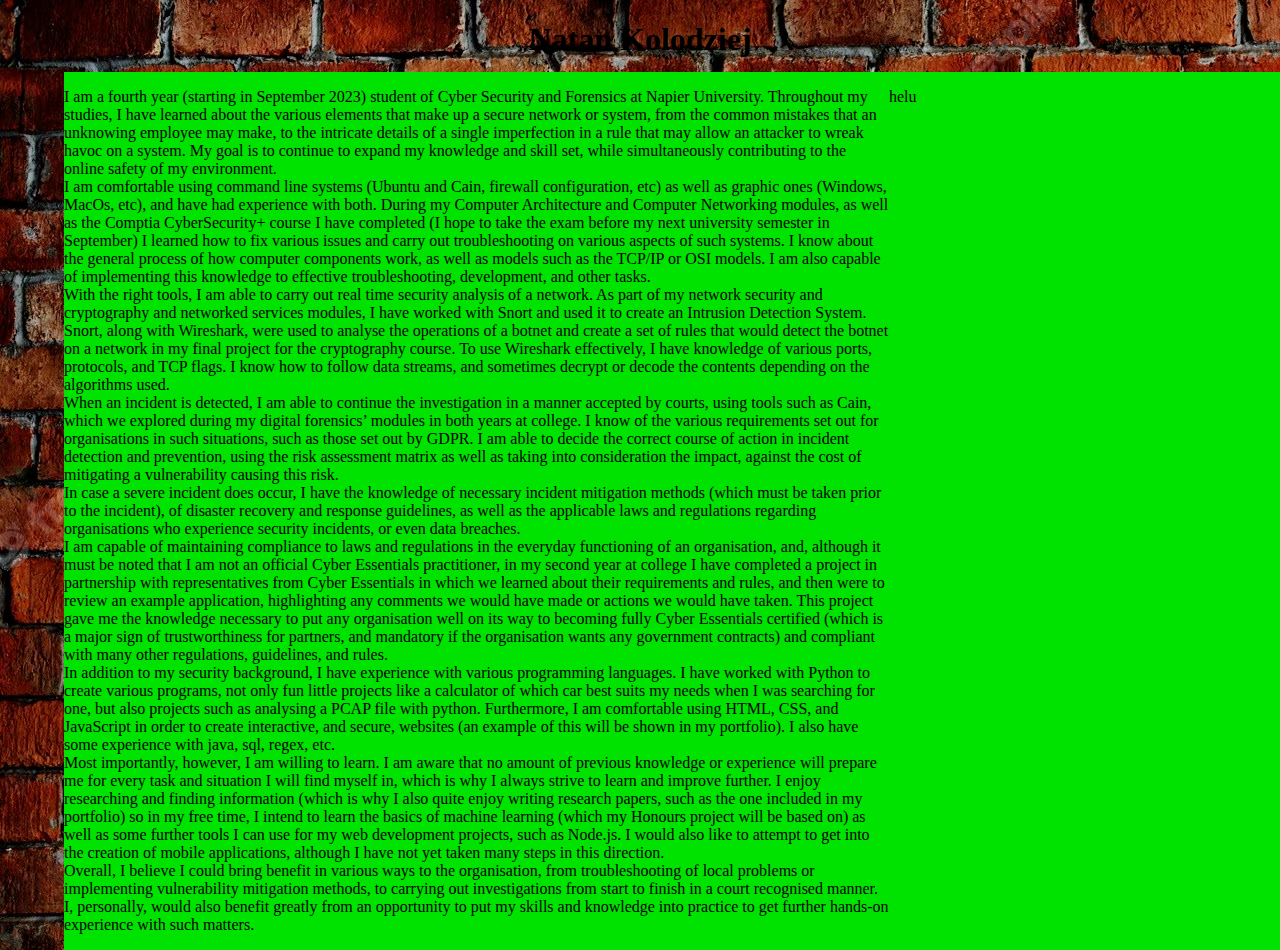
==== index.html @ a10007b7 "basic framework completed" ====
<!DOCTYPE html> 
<html lang="en">

<head> 
    <meta charset="UTF-8">
    <meta name="viewport" content="width=device-width, initial-scale=1.0">
    <title> Natan Kolodziej </title>
    <link rel = "stylesheet" href="./index.css">
</head>

<body>
    <h1> Natan Kolodziej</h1>
    <section id = "AvailableSpace">
        <section id = "ContentSection">
            <article id = "PersonalStatementArticle">
                <p>
                    I am a fourth year (starting in September 2023) student of Cyber Security and Forensics at Napier University. Throughout my studies, I have learned about the various elements that make up a secure network or system, from the common mistakes that an unknowing employee may make, to the intricate details of a single imperfection in a rule that may allow an attacker to wreak havoc on a system. My goal is to continue to expand my knowledge and skill set, while simultaneously contributing to the online safety of my environment. <br>
                    I am comfortable using command line systems (Ubuntu and Cain, firewall configuration, etc) as well as graphic ones (Windows, MacOs, etc), and have had experience with both. During my Computer Architecture and Computer Networking modules, as well as the Comptia CyberSecurity+ course I have completed (I hope to take the exam before my next university semester in September) I learned how to fix various issues and carry out troubleshooting on various aspects of such systems. I know about the general process of how computer components work, as well as models such as the TCP/IP or OSI models. I am also capable of implementing this knowledge to effective troubleshooting, development, and other tasks. <br>
                    With the right tools, I am able to carry out real time security analysis of a network. As part of my network security and cryptography and networked services modules, I have worked with Snort and used it to create an Intrusion Detection System. Snort, along with Wireshark, were used to analyse the operations of a botnet and create a set of rules that would detect the botnet on a network in my final project for the cryptography course. To use Wireshark effectively, I have knowledge of various ports, protocols, and TCP flags. I know how to follow data streams, and sometimes decrypt or decode the contents depending on the algorithms used. <br>
                    When an incident is detected, I am able to continue the investigation in a manner accepted by courts, using tools such as Cain, which we explored during my digital forensics’ modules in both years at college. I know of the various requirements set out for organisations in such situations, such as those set out by GDPR. I am able to decide the correct course of action in incident detection and prevention, using the risk assessment matrix as well as taking into consideration the impact, against the cost of mitigating a vulnerability causing this risk. <br>
                    In case a severe incident does occur, I have the knowledge of necessary incident mitigation methods (which must be taken prior to the incident), of disaster recovery and response guidelines, as well as the applicable laws and regulations regarding organisations who experience security incidents, or even data breaches. <br>
                    I am capable of maintaining compliance to laws and regulations in the everyday functioning of an organisation, and, although it must be noted that I am not an official Cyber Essentials practitioner, in my second year at college I have completed a project in partnership with representatives from Cyber Essentials in which we learned about their requirements and rules, and then were to review an example application, highlighting any comments we would have made or actions we would have taken. This project gave me the knowledge necessary to put any organisation well on its way to becoming fully Cyber Essentials certified (which is a major sign of trustworthiness for partners, and mandatory if the organisation wants any government contracts) and compliant with many other regulations, guidelines, and rules.<br>
                    In addition to my security background, I have experience with various programming languages. I have worked with Python to create various programs, not only fun little projects like a calculator of which car best suits my needs when I was searching for one, but also projects such as analysing a PCAP file with python. Furthermore, I am comfortable using HTML, CSS, and JavaScript in order to create interactive, and secure, websites (an example of this will be shown in my portfolio). I also have some experience with java, sql, regex, etc.<br>
                    Most importantly, however, I am willing to learn. I am aware that no amount of previous knowledge or experience will prepare me for every task and situation I will find myself in, which is why I always strive to learn and improve further. I enjoy researching and finding information (which is why I also quite enjoy writing research papers, such as the one included in my portfolio) so in my free time, I intend to learn the basics of machine learning (which my Honours project will be based on) as well as some further tools I can use for my web development projects, such as Node.js. I would also like to attempt to get into the creation of mobile applications, although I have not yet taken many steps in this direction. <br>
                    Overall, I believe I could bring benefit in various ways to the organisation, from troubleshooting of local problems or implementing vulnerability mitigation methods, to carrying out investigations from start to finish in a court recognised manner. I, personally, would also benefit greatly from an opportunity to put my skills and knowledge into practice to get further hands-on experience with such matters. <br>
                </p>
            </article>
                <p> helu</p>
            <article id = "SkillsArticle">

            </article>
        </section>
    </section>
</body>

</html>
---- index.css ----
h1 {
    text-align: center;
}

body {
    background-image: url(./Images/brickwall.avif);
}

#AvailableSpace {
    width: 1500px;
    position: absolute;
    left: 5%;
    top: 8%;
}

#ContentSection {
    display: flex;
    flex-direction: row;

    width: 100%;
    height: 100%;

    background-color: rgb(0, 226, 0);
}

#PersonalStatementArticle {
    max-width: 55%;
}
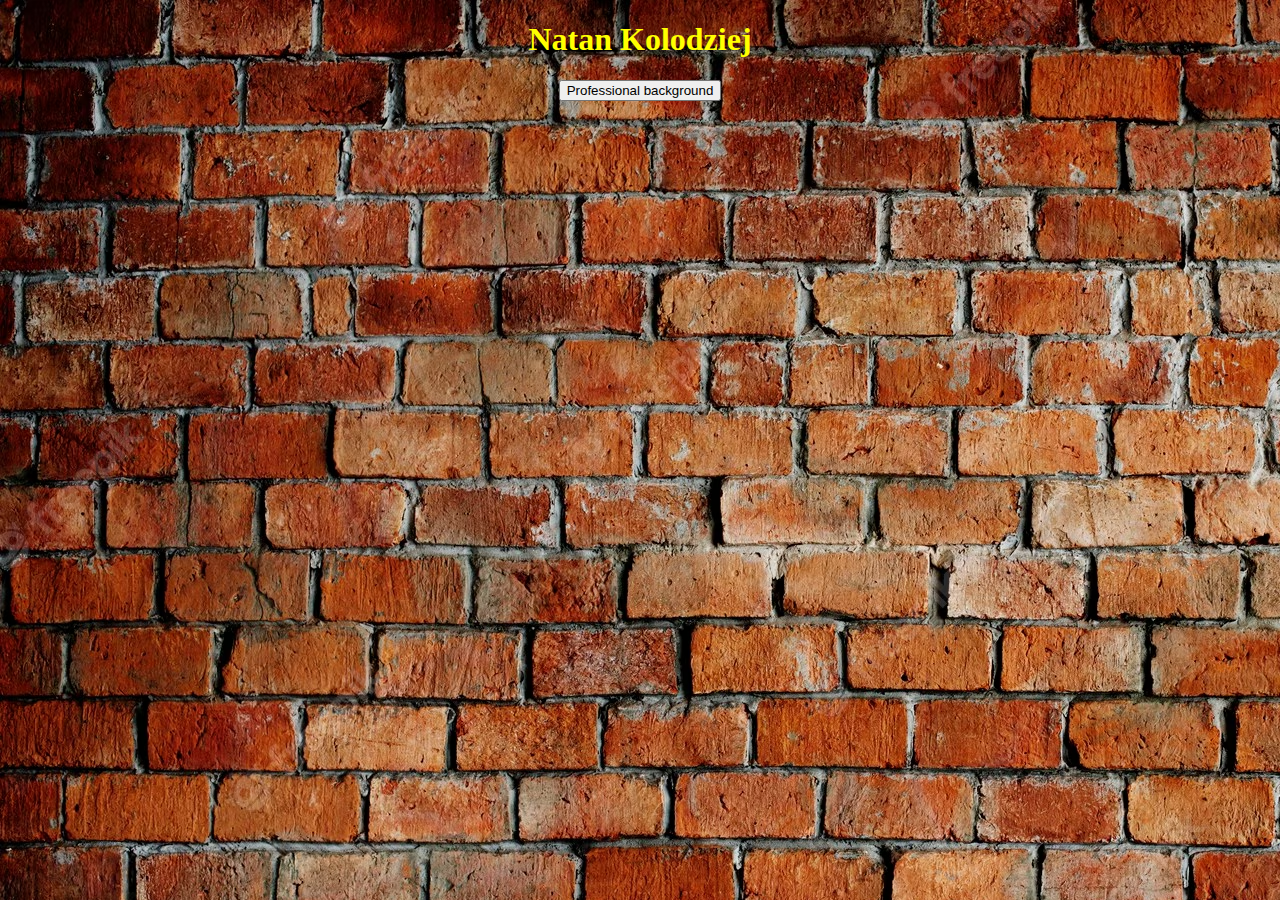
==== commit e86dbb9c: "Personal Background page created. Information inserted and structured into two columns." ====
--- a/index.html
+++ b/index.html
@@ -6,31 +6,11 @@
     <meta name="viewport" content="width=device-width, initial-scale=1.0">
     <title> Natan Kolodziej </title>
     <link rel = "stylesheet" href="./index.css">
+
+    <h1> Natan Kolodziej</h1>
+    <nav> <!--This is the navigation bar -->
+        <button type="button" onclick="location.href='./PersonalStatementAndCv.html'">Professional background</button> <!--This is the first button which acts as a link to the menu pag -->
+    </nav><!--the navigation bar is closed -->
 </head>
 
-<body>
-    <h1> Natan Kolodziej</h1>
-    <section id = "AvailableSpace">
-        <section id = "ContentSection">
-            <article id = "PersonalStatementArticle">
-                <p>
-                    I am a fourth year (starting in September 2023) student of Cyber Security and Forensics at Napier University. Throughout my studies, I have learned about the various elements that make up a secure network or system, from the common mistakes that an unknowing employee may make, to the intricate details of a single imperfection in a rule that may allow an attacker to wreak havoc on a system. My goal is to continue to expand my knowledge and skill set, while simultaneously contributing to the online safety of my environment. <br>
-                    I am comfortable using command line systems (Ubuntu and Cain, firewall configuration, etc) as well as graphic ones (Windows, MacOs, etc), and have had experience with both. During my Computer Architecture and Computer Networking modules, as well as the Comptia CyberSecurity+ course I have completed (I hope to take the exam before my next university semester in September) I learned how to fix various issues and carry out troubleshooting on various aspects of such systems. I know about the general process of how computer components work, as well as models such as the TCP/IP or OSI models. I am also capable of implementing this knowledge to effective troubleshooting, development, and other tasks. <br>
-                    With the right tools, I am able to carry out real time security analysis of a network. As part of my network security and cryptography and networked services modules, I have worked with Snort and used it to create an Intrusion Detection System. Snort, along with Wireshark, were used to analyse the operations of a botnet and create a set of rules that would detect the botnet on a network in my final project for the cryptography course. To use Wireshark effectively, I have knowledge of various ports, protocols, and TCP flags. I know how to follow data streams, and sometimes decrypt or decode the contents depending on the algorithms used. <br>
-                    When an incident is detected, I am able to continue the investigation in a manner accepted by courts, using tools such as Cain, which we explored during my digital forensics’ modules in both years at college. I know of the various requirements set out for organisations in such situations, such as those set out by GDPR. I am able to decide the correct course of action in incident detection and prevention, using the risk assessment matrix as well as taking into consideration the impact, against the cost of mitigating a vulnerability causing this risk. <br>
-                    In case a severe incident does occur, I have the knowledge of necessary incident mitigation methods (which must be taken prior to the incident), of disaster recovery and response guidelines, as well as the applicable laws and regulations regarding organisations who experience security incidents, or even data breaches. <br>
-                    I am capable of maintaining compliance to laws and regulations in the everyday functioning of an organisation, and, although it must be noted that I am not an official Cyber Essentials practitioner, in my second year at college I have completed a project in partnership with representatives from Cyber Essentials in which we learned about their requirements and rules, and then were to review an example application, highlighting any comments we would have made or actions we would have taken. This project gave me the knowledge necessary to put any organisation well on its way to becoming fully Cyber Essentials certified (which is a major sign of trustworthiness for partners, and mandatory if the organisation wants any government contracts) and compliant with many other regulations, guidelines, and rules.<br>
-                    In addition to my security background, I have experience with various programming languages. I have worked with Python to create various programs, not only fun little projects like a calculator of which car best suits my needs when I was searching for one, but also projects such as analysing a PCAP file with python. Furthermore, I am comfortable using HTML, CSS, and JavaScript in order to create interactive, and secure, websites (an example of this will be shown in my portfolio). I also have some experience with java, sql, regex, etc.<br>
-                    Most importantly, however, I am willing to learn. I am aware that no amount of previous knowledge or experience will prepare me for every task and situation I will find myself in, which is why I always strive to learn and improve further. I enjoy researching and finding information (which is why I also quite enjoy writing research papers, such as the one included in my portfolio) so in my free time, I intend to learn the basics of machine learning (which my Honours project will be based on) as well as some further tools I can use for my web development projects, such as Node.js. I would also like to attempt to get into the creation of mobile applications, although I have not yet taken many steps in this direction. <br>
-                    Overall, I believe I could bring benefit in various ways to the organisation, from troubleshooting of local problems or implementing vulnerability mitigation methods, to carrying out investigations from start to finish in a court recognised manner. I, personally, would also benefit greatly from an opportunity to put my skills and knowledge into practice to get further hands-on experience with such matters. <br>
-                </p>
-            </article>
-                <p> helu</p>
-            <article id = "SkillsArticle">
 
-            </article>
-        </section>
-    </section>
-</body>
-
-</html>--- a/index.css
+++ b/index.css
@@ -1,5 +1,11 @@
+nav {
+    text-align: center;
+}
+
+
 h1 {
     text-align: center;
+    color: yellow;  
 }
 
 body {
@@ -7,10 +13,9 @@
 }
 
 #AvailableSpace {
-    width: 1500px;
+    max-width: 1400px;
     position: absolute;
     left: 5%;
-    top: 8%;
 }
 
 #ContentSection {
@@ -19,10 +24,16 @@
 
     width: 100%;
     height: 100%;
-
-    background-color: rgb(0, 226, 0);
+    color: yellow;  
+    font-size: 20px;
 }
 
 #PersonalStatementArticle {
     max-width: 55%;
-}+}
+
+article {
+    margin: 10px;
+    background-color: brown;
+}
+
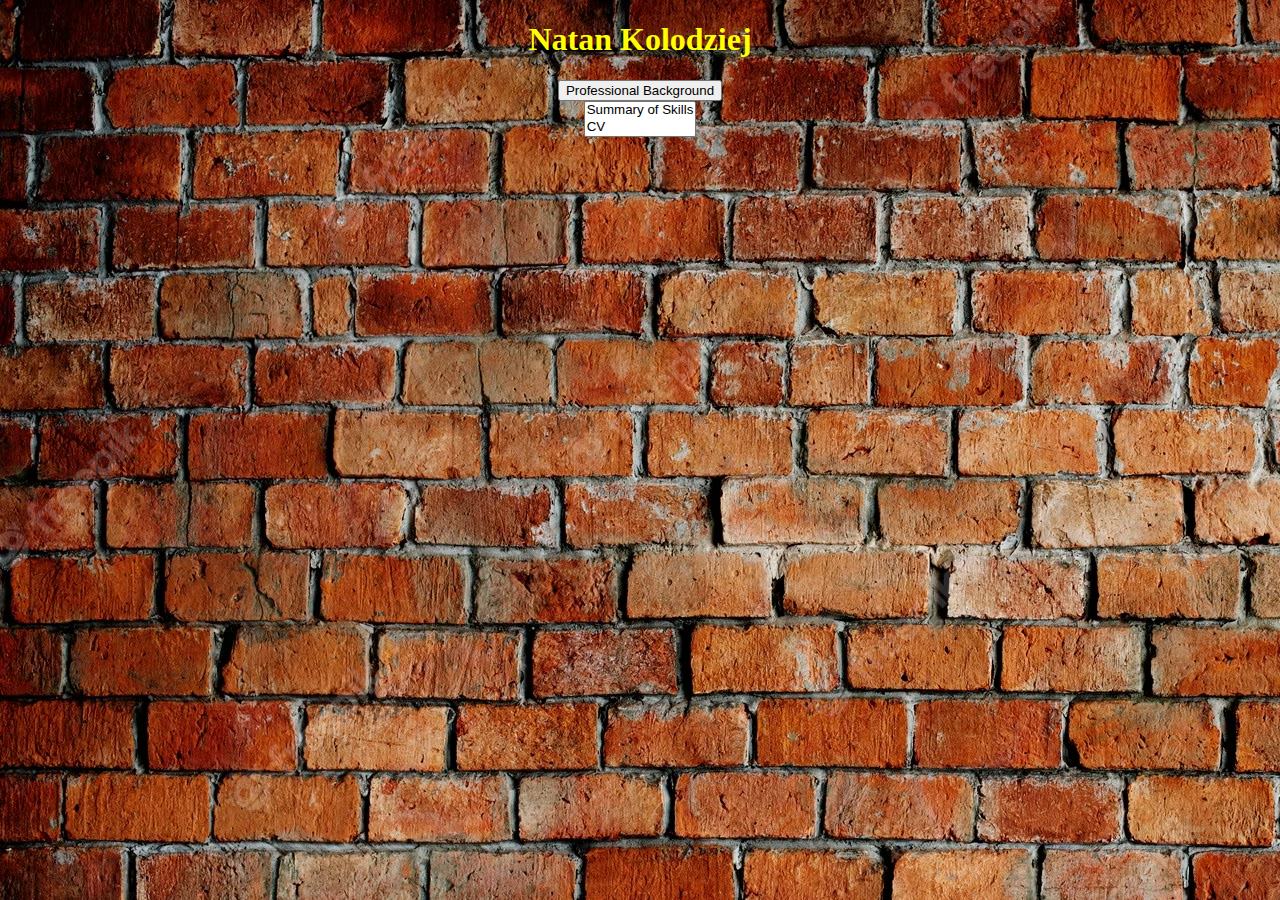
==== commit 1c85bb10: "Added dropdown menu. Links in dropdown menu working. Two seperate pages for summary of skills and cv" ====
--- a/index.html
+++ b/index.html
@@ -6,11 +6,19 @@
     <meta name="viewport" content="width=device-width, initial-scale=1.0">
     <title> Natan Kolodziej </title>
     <link rel = "stylesheet" href="./index.css">
+    <script src="./indexjs.js"></script>
+</head>
 
+<body>
     <h1> Natan Kolodziej</h1>
     <nav> <!--This is the navigation bar -->
-        <button type="button" onclick="location.href='./PersonalStatementAndCv.html'">Professional background</button> <!--This is the first button which acts as a link to the menu pag -->
+        <button id = "ProfessionalBackgroundButton">Professional Background</button>
+        <div id = "DropDownDiv">
+            <select size = "2">
+                <option value = "SkillsSummary">Summary of Skills</option>   
+                <option value = "CV">CV</option> 
+            </select>
+        </div>
     </nav><!--the navigation bar is closed -->
-</head>
+</body>
 
-
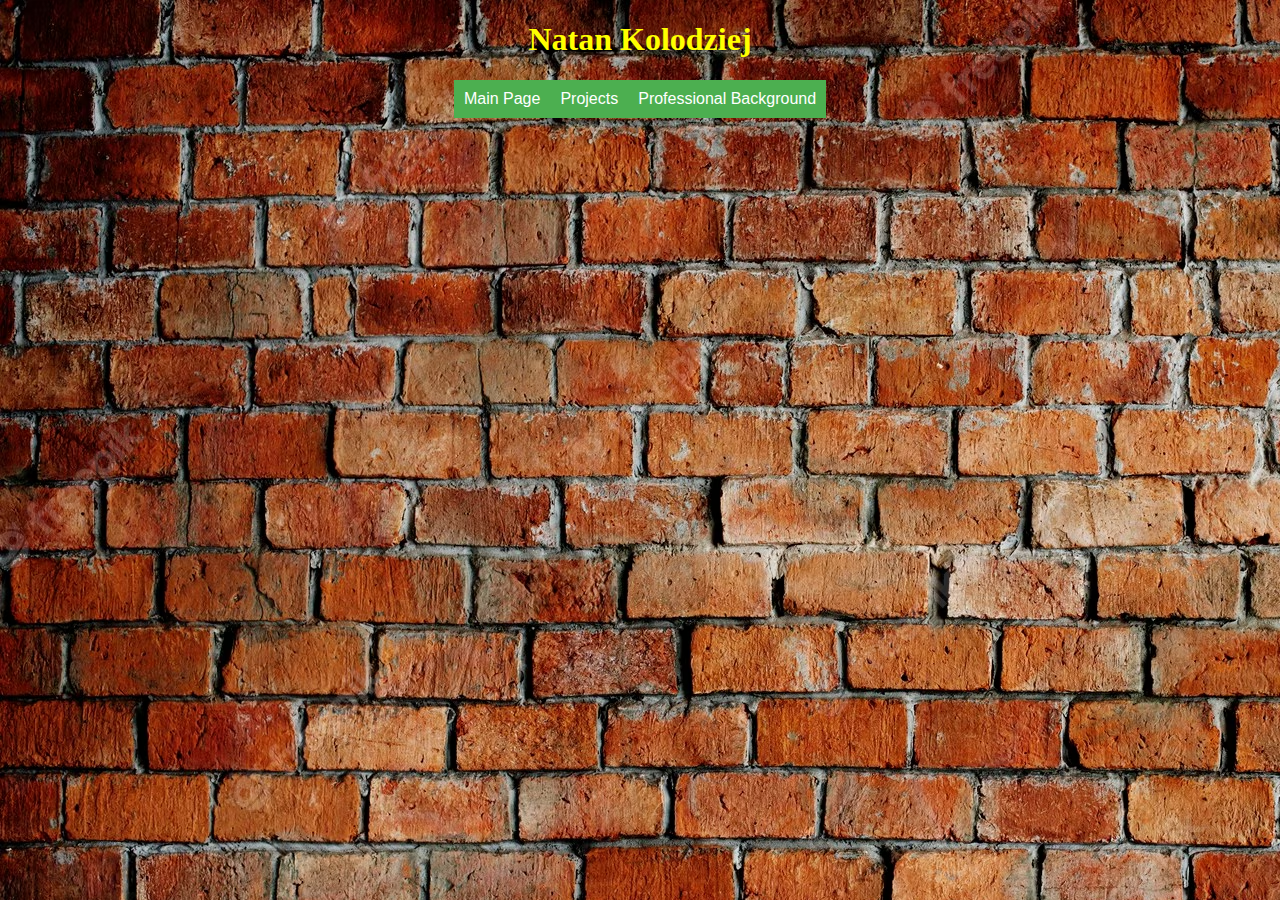
==== commit ec0fb9e5: "created standard CSS file. additions in project summary, etc" ====
--- a/index.html
+++ b/index.html
@@ -5,20 +5,22 @@
     <meta charset="UTF-8">
     <meta name="viewport" content="width=device-width, initial-scale=1.0">
     <title> Natan Kolodziej </title>
-    <link rel = "stylesheet" href="./index.css">
+    <link rel = "stylesheet" href="./StandardCss.css">
     <script src="./indexjs.js"></script>
 </head>
 
 <body>
-    <h1> Natan Kolodziej</h1>
-    <nav> <!--This is the navigation bar -->
-        <button id = "ProfessionalBackgroundButton">Professional Background</button>
-        <div id = "DropDownDiv">
-            <select size = "2">
-                <option value = "SkillsSummary">Summary of Skills</option>   
-                <option value = "CV">CV</option> 
-            </select>
-        </div>
-    </nav><!--the navigation bar is closed -->
+  <h1> Natan Kolodziej</h1>
+  <nav> <!--This is the navigation bar -->
+    <button class = "NavigationButton" onclick="location.href='./index.html'">Main Page</button>
+    <button class = "NavigationButton" onclick="location.href='./ProjectSummary.html'">Projects</button>
+    <div id ="DropDownProfessionalBackground">
+      <button id = "ProfessionalBackgroundButton" class = "NavigationButton">Professional Background</button>
+      <div id ="ProfessionalBackgroundLinks">
+        <a href="./CV.html">CV</a>
+        <a href="./SummaryOfSkills.html">Summary Of Skills</a>
+      </div>
+    </div>   
+  </nav><!--the navigation bar is closed -->
 </body>
 
--- a/StandardCss.css
+++ b/StandardCss.css
@@ -0,0 +1,65 @@
+nav {
+    text-align: center;
+    display: flex;
+    flex-direction: row;
+    justify-content: center;
+}
+
+
+h1 {
+    text-align: center;
+    color: yellow;  
+}
+
+body {
+    background-image: url(./Images/brickwall.avif);
+}
+
+#AvailableSpace {
+    margin: 2%;
+}
+
+
+#DropDownDiv {
+    display: none;
+  }
+  
+
+/* Style the dropdown button */
+.NavigationButton {
+    background-color: #4CAF50;
+    color: white;
+    padding: 10px;
+    font-size: 16px;
+    border: none;
+    cursor: pointer;
+  }
+  
+  /* Style the dropdown content (hidden by default) */
+  #ProfessionalBackgroundLinks {
+    display: none;
+    position: absolute;
+    background-color: #f9f9f9;
+    min-width: 160px;
+    box-shadow: 0px 8px 16px 0px rgba(0,0,0,0.2);
+    z-index: 1;
+  }
+  
+  /* Style the links inside the dropdown */
+  #ProfessionalBackgroundLinks a {
+    color: black;
+    padding: 12px 16px;
+    text-decoration: none;
+    display: block;
+  }
+  
+  /* Change the background color of the dropdown links on hover */
+  #ProfessionalBackgroundLinks a:hover {
+    background-color: #f1f1f1;
+  }
+  
+  /* Show the dropdown menu on hover */
+  #DropDownProfessionalBackground:hover #ProfessionalBackgroundLinks {
+    display: block;
+  }
+  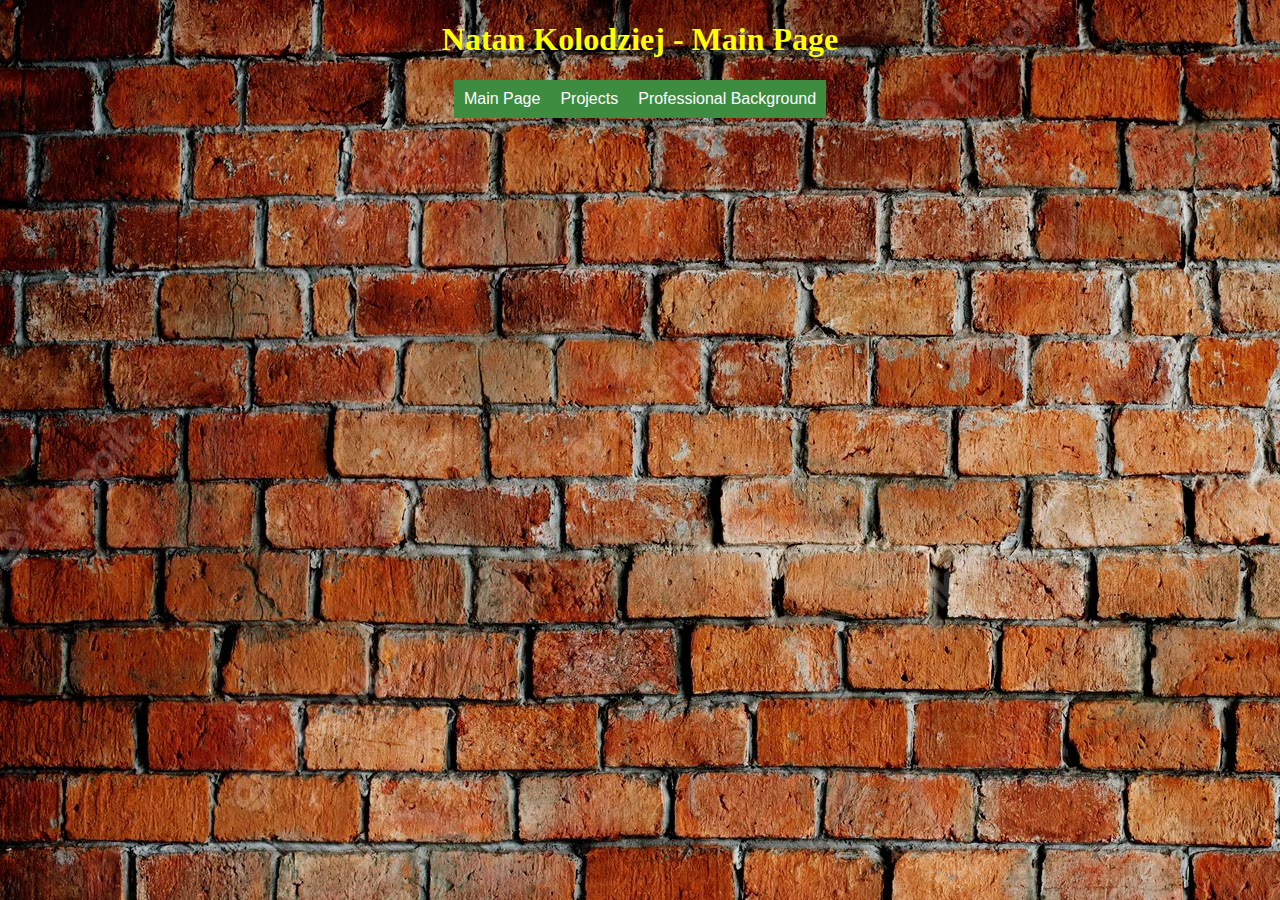
==== commit bde11ca3: "rebuilt folder structure, fixed CSS problems" ====
--- a/index.html
+++ b/index.html
@@ -4,13 +4,14 @@
 <head> 
     <meta charset="UTF-8">
     <meta name="viewport" content="width=device-width, initial-scale=1.0">
-    <title> Natan Kolodziej </title>
-    <link rel = "stylesheet" href="./StandardCss.css">
+    <title> Natan Kolodziej - Main Page </title>
+    <link rel = "stylesheet" href="./CSS/StandardCss.css">
+    <link rel = "stylesheet" href="./CSS/index.css">
     <script src="./indexjs.js"></script>
 </head>
 
 <body>
-  <h1> Natan Kolodziej</h1>
+  <h1> Natan Kolodziej - Main Page</h1>
   <nav> <!--This is the navigation bar -->
     <button class = "NavigationButton" onclick="location.href='./index.html'">Main Page</button>
     <button class = "NavigationButton" onclick="location.href='./ProjectSummary.html'">Projects</button>
--- a/CSS/StandardCss.css
+++ b/CSS/StandardCss.css
@@ -0,0 +1,65 @@
+nav {
+    text-align: center;
+    display: flex;
+    flex-direction: row;
+    justify-content: center;
+}
+
+
+h1 {
+    text-align: center;
+    color: yellow;  
+}
+
+body {
+    background-image: url(../Images/brickwall.avif);
+}
+
+#AvailableSpace {
+    margin: 2%;
+}
+
+
+#DropDownDiv {
+    display: none;
+  }
+  
+
+/* Style the dropdown button */
+.NavigationButton {
+    background-color: #4CAF50;
+    color: white;
+    padding: 10px;
+    font-size: 16px;
+    border: none;
+    cursor: pointer;
+  }
+  
+  /* Style the dropdown content (hidden by default) */
+  #ProfessionalBackgroundLinks {
+    display: none;
+    position: absolute;
+    background-color: #f9f9f9;
+    min-width: 160px;
+    box-shadow: 0px 8px 16px 0px rgba(0,0,0,0.2);
+    z-index: 1;
+  }
+  
+  /* Style the links inside the dropdown */
+  #ProfessionalBackgroundLinks a {
+    color: black;
+    padding: 12px 16px;
+    text-decoration: none;
+    display: block;
+  }
+  
+  /* Change the background color of the dropdown links on hover */
+  #ProfessionalBackgroundLinks a:hover {
+    background-color: #f1f1f1;
+  }
+  
+  /* Show the dropdown menu on hover */
+  #DropDownProfessionalBackground:hover #ProfessionalBackgroundLinks {
+    display: block;
+  }
+  --- a/CSS/index.css
+++ b/CSS/index.css
@@ -0,0 +1,3 @@
+.NavigationButton {
+    background-color: #3D8C40;
+}